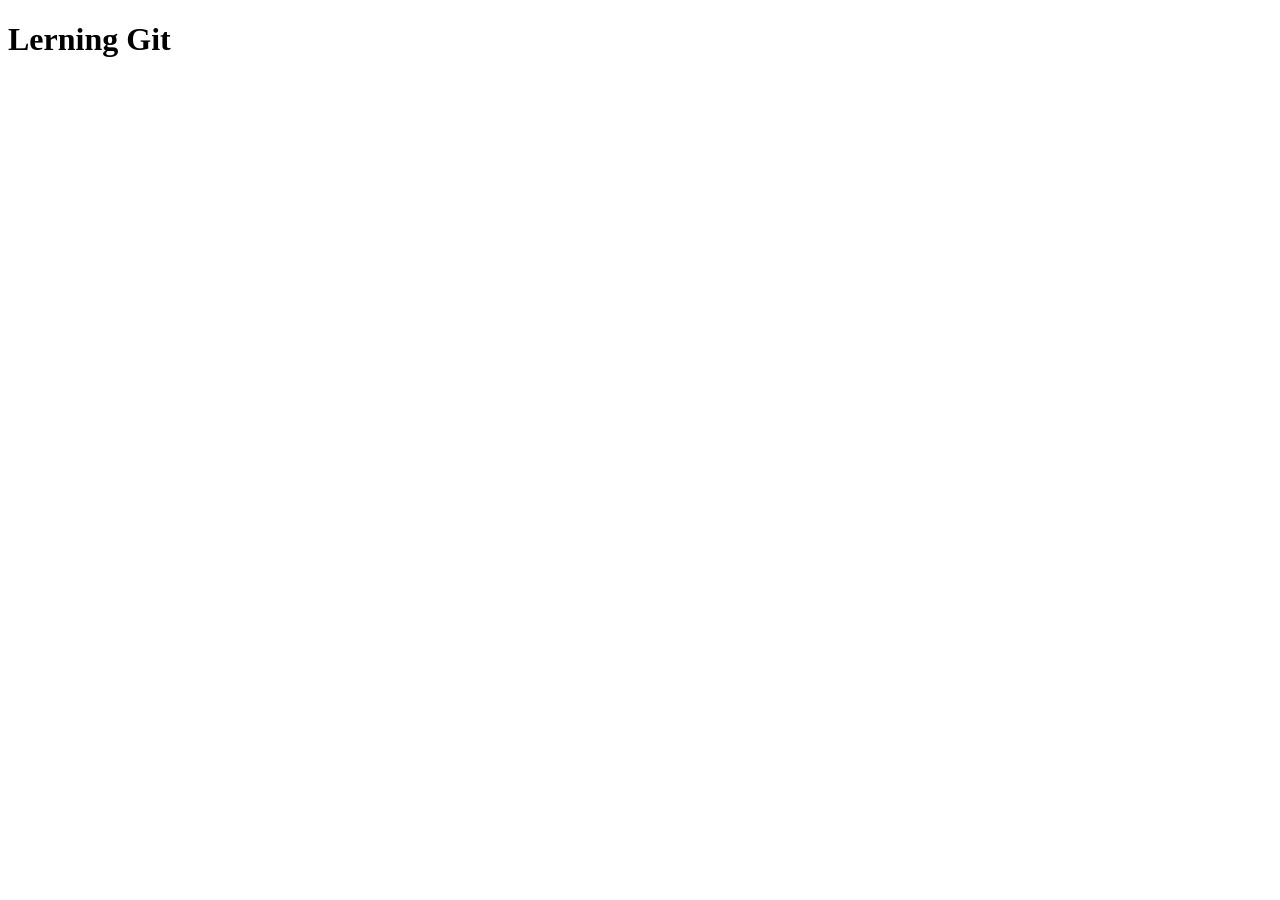
==== index.html @ c6f63916 "Add boilerplate code in html" ====
<!DOCTYPE html>
<html lang="en">
<head>
    <meta charset="UTF-8">
    <meta name="viewport" content="width=device-width, initial-scale=1.0">
    <title>Lerning Git</title>
</head>
<body>
    <h1>Lerning Git</h1>
</body>
</html>
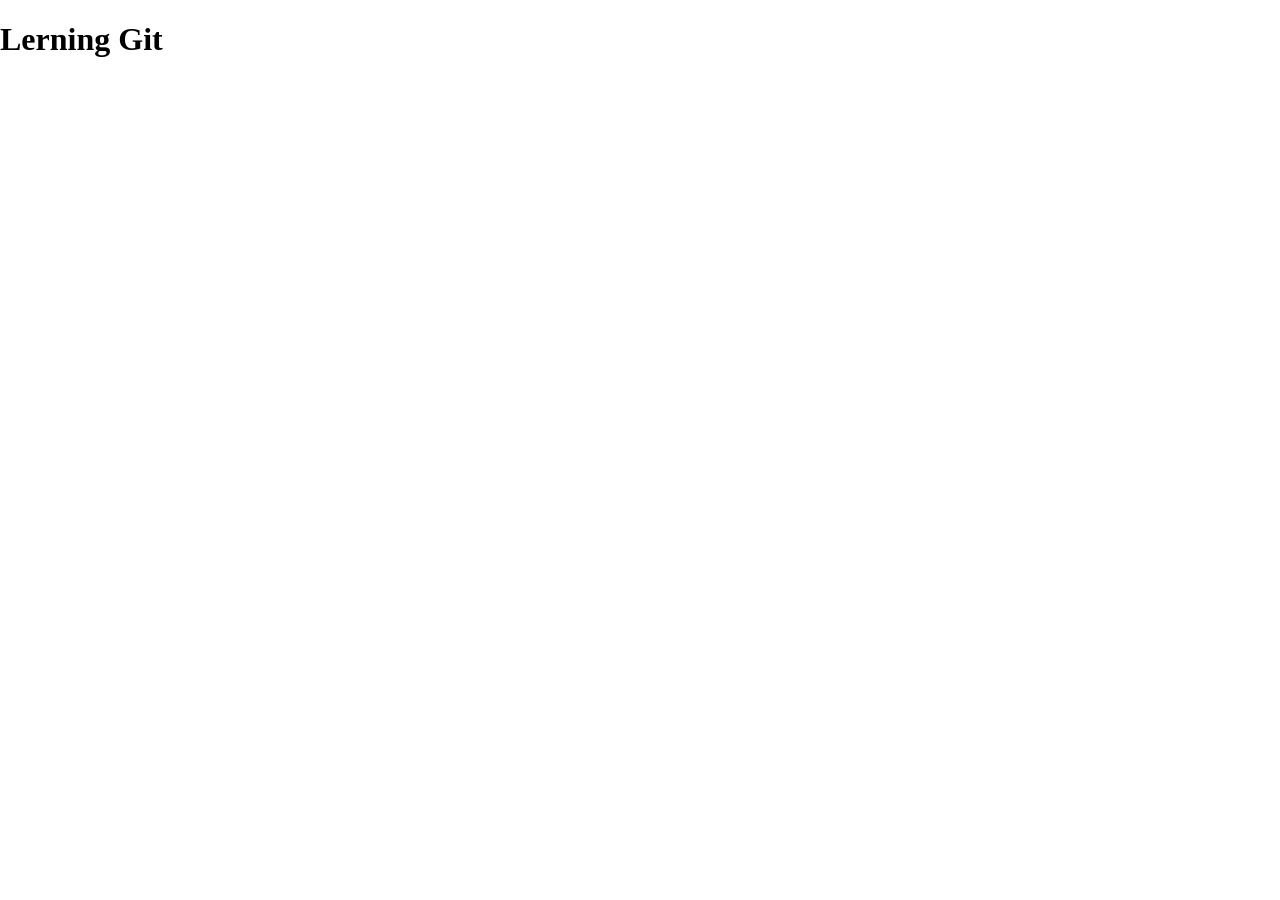
==== commit ab4ea014: "link css file and add some basic css" ====
--- a/index.html
+++ b/index.html
@@ -4,6 +4,7 @@
     <meta charset="UTF-8">
     <meta name="viewport" content="width=device-width, initial-scale=1.0">
     <title>Lerning Git</title>
+    <link rel="stylesheet" href="style.css">
 </head>
 <body>
     <h1>Lerning Git</h1>
--- a/style.css
+++ b/style.css
@@ -0,0 +1,6 @@
+*{
+    padding: 0;
+}
+body{
+    margin: 0;
+}
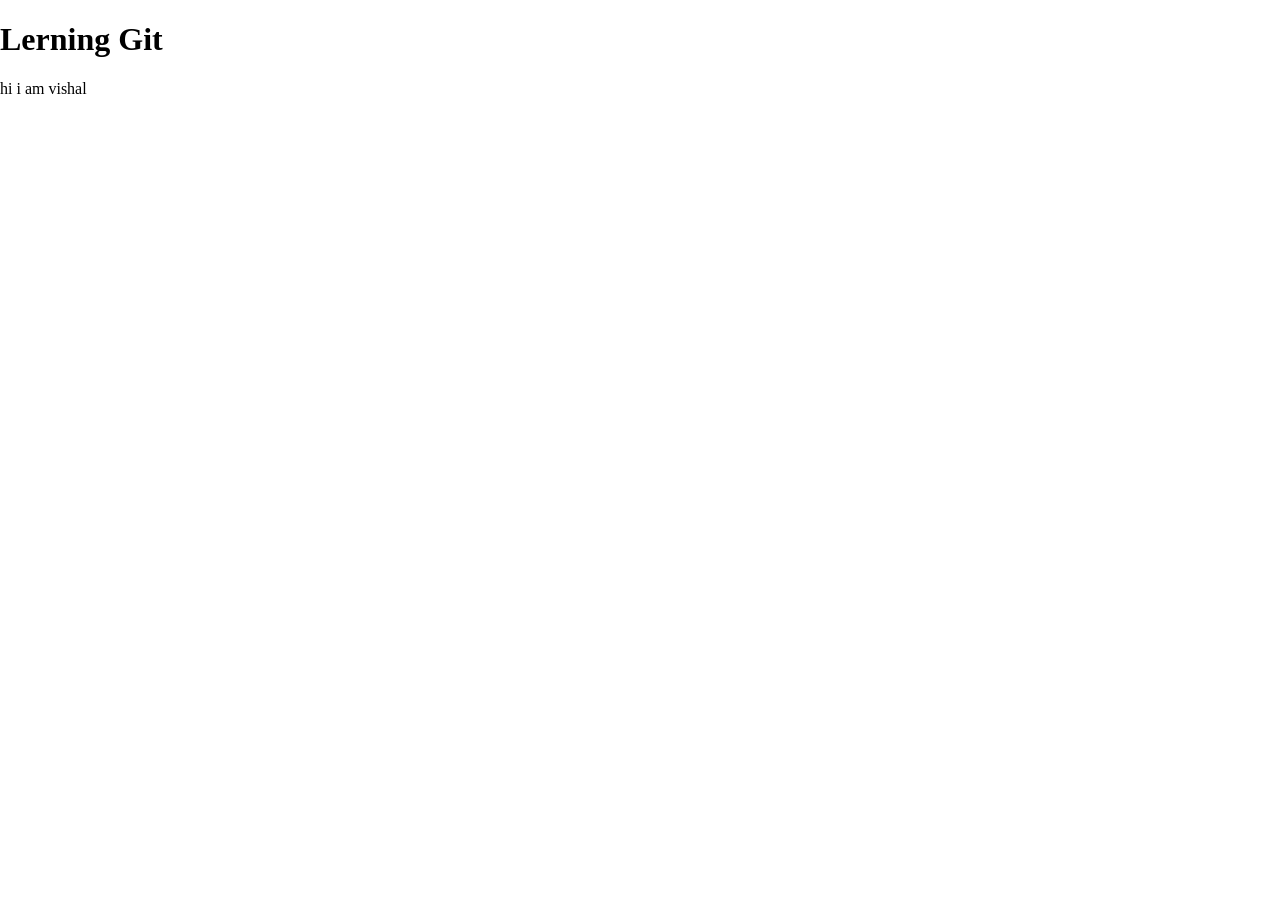
==== commit 3f92d09c: "add intro para" ====
--- a/index.html
+++ b/index.html
@@ -8,5 +8,6 @@
 </head>
 <body>
     <h1>Lerning Git</h1>
+    <p>hi i am vishal</p>
 </body>
 </html>
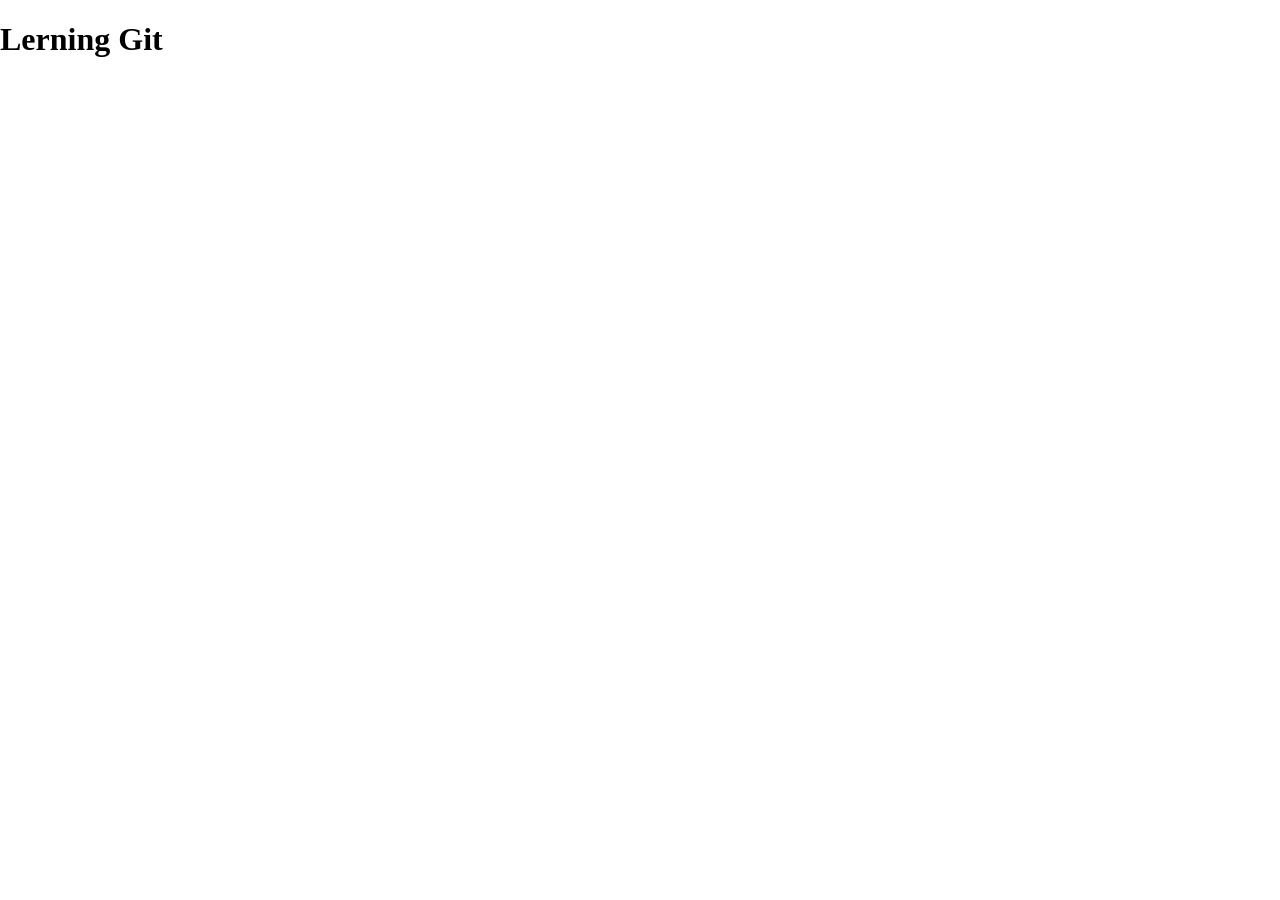
==== commit 63792bb7: "remove para" ====
--- a/index.html
+++ b/index.html
@@ -8,6 +8,5 @@
 </head>
 <body>
     <h1>Lerning Git</h1>
-    <p>hi i am vishal</p>
 </body>
 </html>
